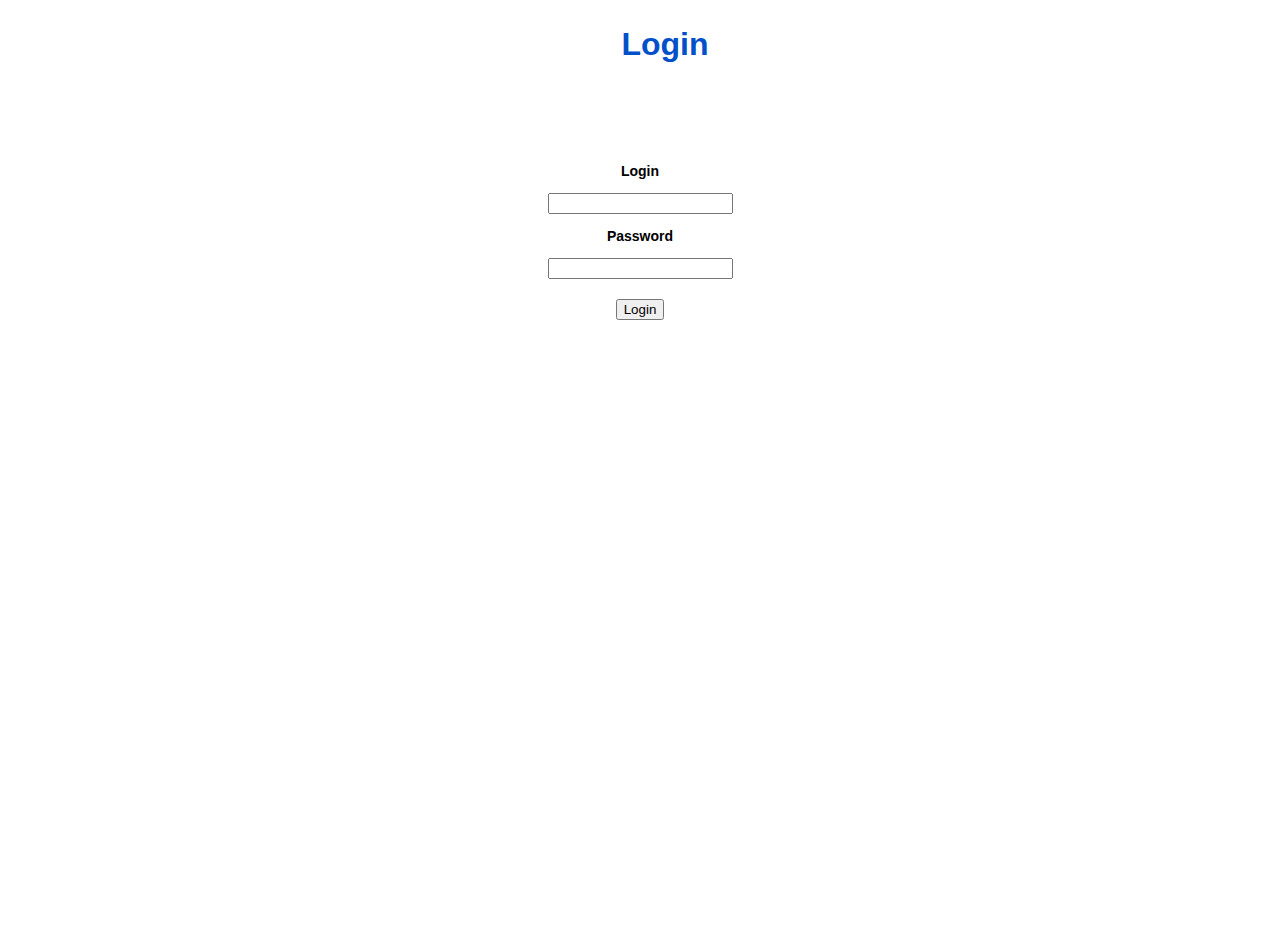
==== src/main/webapp/login.html @ e696fe93 "added must-have files for spring-mvc and login screen" ====
<!DOCTYPE html>
<!--
To change this license header, choose License Headers in Project Properties.
To change this template file, choose Tools | Templates
and open the template in the editor.
-->
<html>
    <head>
        <title>Game Checker Service - Login</title>
        <meta charset="UTF-8">
        <meta name="viewport" content="width=device-width">
        <link rel="stylesheet" href="css/main.css" type="text/css" />
    </head>
    <body>
        <div id="loginContainer" class="loginRegister" align="center">
            <h1 class="headline">Login</h1>
            <form id="loginForm" method="POST" name="login">
                <p class="loginText">Login</p>
                <input type="text" name="login"/>
                <br>
                <p class="loginText">Password</p>
                <input type="password" name="password"/>
                <br>
                <input class="formButton" type="submit" value="Login"/>
            </form>
        </div>
    </body>
</html>
---- src/main/webapp/css/main.css ----
/* 
    Created on : 2014-07-20, 21:44:10
    Author     : mlethys
*/

html,
body {
   margin:0;
   margin-top: 5px;
   padding:0;
   height:100%;
}

#container {
    width: 1024px;
    min-height: 100%;
    margin: auto;
    border: 1px
}
#loginBarBackground {
    background-color: #e5e5e5; 
    width: 1024px; 
    height: 40px; 
    margin: auto;
}
.loginRegButton {
    width: 100px;
    height: 30px;
    background-color: #e5e5e5;
    font-size: 14px;
    font-family: Arial, Helvetica, sans-serif;
    font-weight: normal;
    text-align: center;
}
#loginButton {
    float: right;
}
#loginButton a {
    text-decoration: none;
    color: #000000;
    cursor: pointer;
}
#registerButton {
    float: right;
    margin-right: 50px;
    cursor: pointer;
}
#registerButton a {
    text-decoration: none;
    color: #000000;
}
#menuBar {
    width: 1024px;
    height: 50px;
    border-style: solid;
    border-width: 1px;
    border-color: #000000;
    border-radius: 5px;
    clear: both;
    background: -webkit-linear-gradient(#2c80fe, #0050c7); 
    background: -o-linear-gradient(#2c80fe, #0050c7); 
    background: -moz-linear-gradient(#2c80fe, #0050c7); 
    background: linear-gradient(#2c80fe, #0050c7); 
}
.menuButton {
    width: 100px;
    height: 50px;
    margin-top: -51px;
    cursor: pointer;
}
#gameEnc {
    float: left;
    margin-left: 200px;
}
#sqfa {
    float: left;
    margin-left: 350px;
}
#about {
    float: left;
    margin-left: 480px;
}
.menuText {
    color: #ffffff;
    text-align: center;
    text-decoration: none;
    font-family: Arial, Helvetica, sans-serif;
    font-size: 14px;
    font-weight: bold;
    text-shadow: -1px -1px 0 #000, 1px -1px 0 #000, -1px 1px 0 #000, 1px 1px 0 #000;
}
.sliderImg{ 
    width: 1024px;
    height: 300px;
    border-radius: 5px;
    border-style: solid;
    border-width: 1px;
    border-color: #000000;
}
#preload { 
    display:none 
}
#mainBody {
    width: 1024px;
    height: auto;
    //overflow: auto;
}
.mainBody {
    border-radius: 5px;
    border-style: solid;
    border-width: 1px;
    border-color: #000000;
    background: #ffffff;
}
#newsContainer {
    width: 830px;
    height: auto;
    float: left;
    box-shadow: 6px 6px 10px #888888;
}
#addsContainer {
    width: 170px;
    height: auto;
    float: left;
    margin-left: 20px;
}
.headline {
    color: #0050c9;
    font-weight: bold;
    font-family: Arial, Helvetica, sans-serif;
    margin-left: 50px;
}
.newsText {
    width: 600px;
    font-family: Arial, Helvetica, sans-serif;
    margin-left: 50px;
    font-size: 14px;
}
.add {
    display: block;
    margin-left: auto;
    margin-right: auto;
    border-radius: 10px;
}
.footer {
    width: 1024px;
    height: 20px;
    margin: auto;
    float: bottom;
    border-radius: 5px;
    border-style: solid;
    border-width: 1px;
    border-color: #000000;
    background: -webkit-linear-gradient(#2c80fe, #0050c7); 
    background: -o-linear-gradient(#2c80fe, #0050c7); 
    background: -moz-linear-gradient(#2c80fe, #0050c7); 
    background: linear-gradient(#2c80fe, #0050c7); 
}
.footer p {
    margin: 0 auto;
    text-align: center;
    font-size: 12px;
    font-family: Arial, Helvetica, sans-serif;
    color: #ffffff;
}

.loginText {
    font-family: Arial, Helvetica, sans-serif;
    font-size: 14px;
    font-weight: bold;
    color: #000000;
}

.loginRegister {
    height: auto + 50px;;
}
#loginForm {
    margin-top: 100px;
}
.formButton {
    margin-top: 20px;
    margin-bottom: 20px;
}
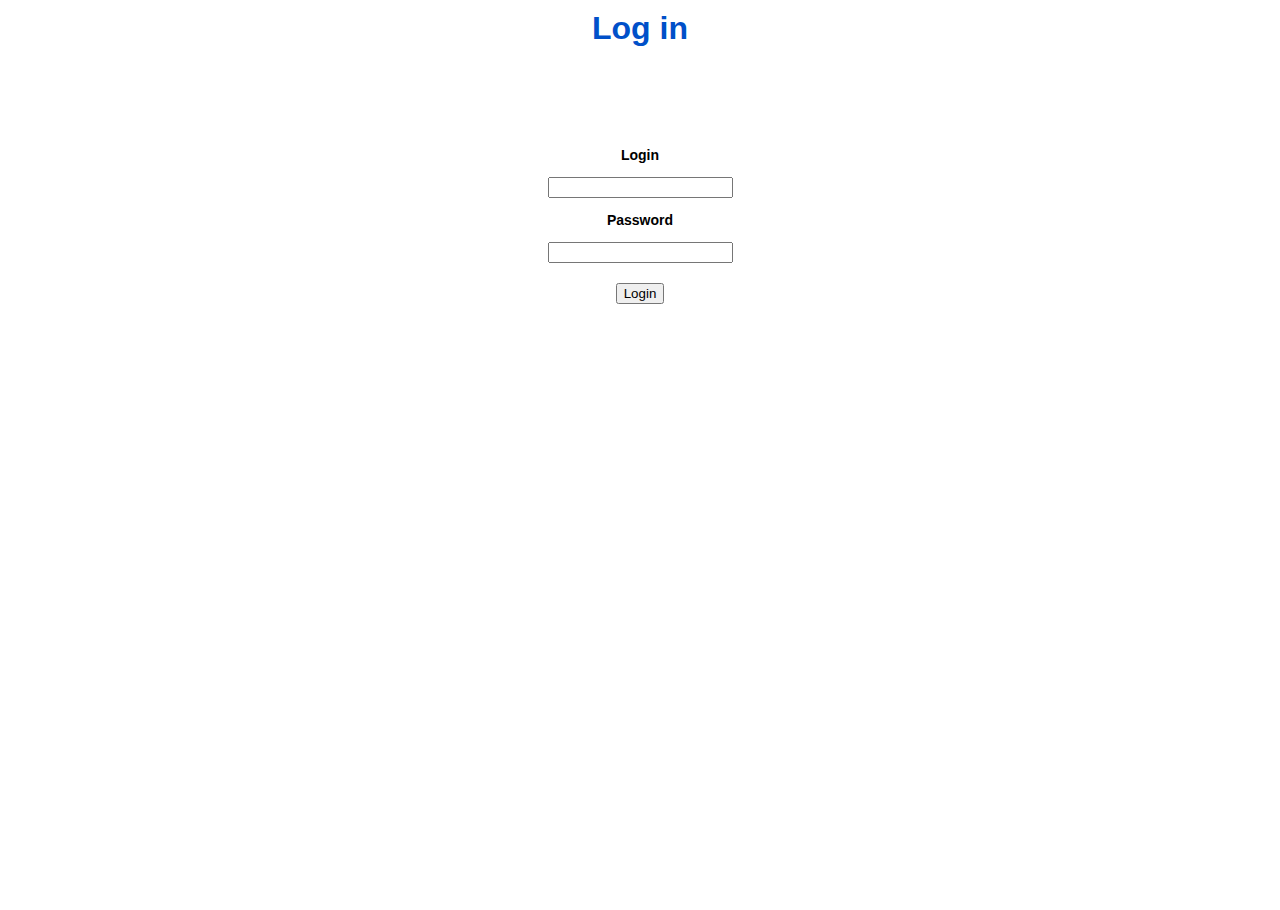
==== commit 75c9437e: "added register screen" ====
--- a/src/main/webapp/login.html
+++ b/src/main/webapp/login.html
@@ -1,9 +1,4 @@
 <!DOCTYPE html>
-<!--
-To change this license header, choose License Headers in Project Properties.
-To change this template file, choose Tools | Templates
-and open the template in the editor.
--->
 <html>
     <head>
         <title>Game Checker Service - Login</title>
@@ -13,12 +8,12 @@
     </head>
     <body>
         <div id="loginContainer" class="loginRegister" align="center">
-            <h1 class="headline">Login</h1>
+            <h1 class="logRegHeadline">Log in</h1>
             <form id="loginForm" method="POST" name="login">
-                <p class="loginText">Login</p>
+                <p class="loginRegisterText">Login</p>
                 <input type="text" name="login"/>
                 <br>
-                <p class="loginText">Password</p>
+                <p class="loginRegisterText">Password</p>
                 <input type="password" name="password"/>
                 <br>
                 <input class="formButton" type="submit" value="Login"/>
--- a/src/main/webapp/css/main.css
+++ b/src/main/webapp/css/main.css
@@ -164,7 +164,7 @@
     color: #ffffff;
 }
 
-.loginText {
+.loginRegisterText {
     font-family: Arial, Helvetica, sans-serif;
     font-size: 14px;
     font-weight: bold;
@@ -172,7 +172,7 @@
 }
 
 .loginRegister {
-    height: auto + 50px;;
+    height: auto;
 }
 #loginForm {
     margin-top: 100px;
@@ -180,4 +180,10 @@
 .formButton {
     margin-top: 20px;
     margin-bottom: 20px;
+}
+.logRegHeadline {
+    color: #0050c9;
+    font-weight: bold;
+    font-family: Arial, Helvetica, sans-serif;
+    margin: auto;    
 }